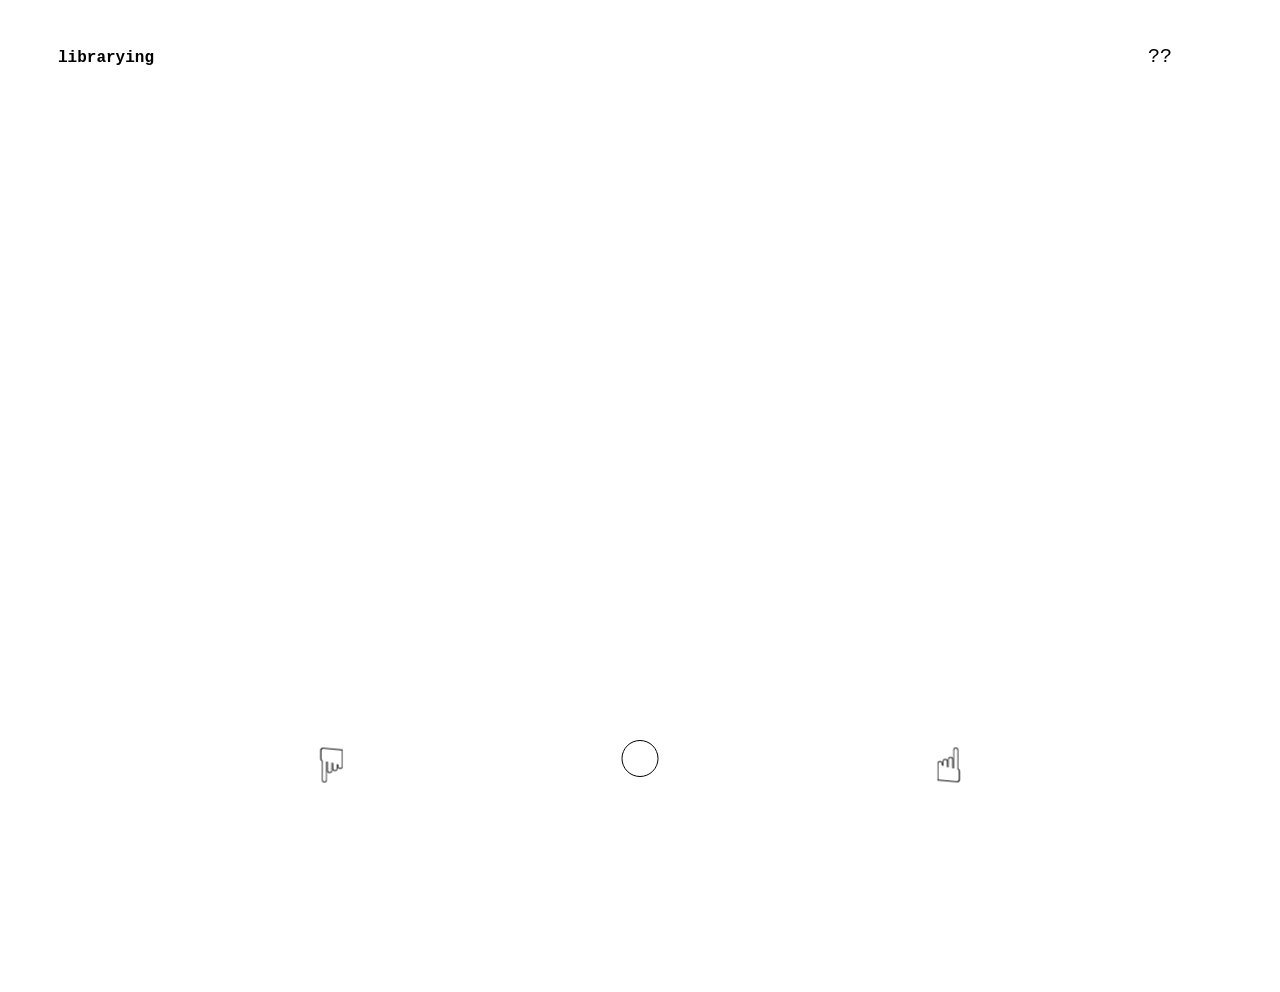
==== index.html @ 80c9f5cf "changed about back to ??" ====
<!DOCTYPE html>
<html>
    <head>
        <link rel="stylesheet" href="./style.css">
        <script src="./script.js" defer></script>
    </head>
    <body>
    <div class="site-info">
        <div>
        <p class="site-title">librarying</p>
        <div class="days-since" id="days-since"></div>
        </div>
        <div class="about"><a href="./about/index.html">??</a></div>
    </div>
    
    <div class="main">
        <div class="stack" id="stack"></div>
        <div class="hole-punch"></div>
        <div class="nav">
            <a href=#>&#x261C;</a>
            <a href=#>&#x261C;</a>
        </div>
    </div>
    </body>
</html>
---- style.css ----
body {
    overflow: hidden;
    user-select: none;
}

.site-info {
    font-family: monospace;
    padding: 25px 100px 0px 50px;
    display: flex;
    align-items: baseline;
    justify-content: space-between;
}

.site-title {
    font-size: large;
    font-weight: bold;
}

.about {
    font-size: x-large;
}

.main {
    display: flex;
    flex-direction: column;
    justify-content:center;
    align-items: center;
    height: 100vh;
    margin: 0;
}

.stack {
    position: relative;
    width: 700px;
    height: 400px;
}

.hole-punch {
    width: 35px;
    height: 35px;
    background-color: white;
    border: 1px solid black;
    border-radius: 50%;
    position: fixed;
    top: 740px;
    left: 50%;
    transform: translate(-50%);
    z-index: 9999;
}

.tab {
    position: absolute;
    left: -1px;
    top: -50px;
    width: 110px;
    height: 50px;
    border: 1px solid black;
    border-bottom: none;
    border-radius: 8px 8px 0 0;
    background-color: white;
    box-sizing: border-box;
    display: flex;
    justify-content: center;
    align-items: center;
    font-weight: bold;
    font-family: monospace;
}

.card {
    width: 700px;
    height: 400px;
    position: absolute;
    top: 0;
    left: 0;
    background: white;
    border: 1px solid black;
    display: flex;
    box-sizing: border-box;
    padding: 10px 50px 0px 50px ;
    font-family:'Courier New', Courier, monospace;
}

.content {
    height: 100%;
    display: flex;
    flex-direction: column;
    flex: 1;
}

.details {
    margin-top: 25px;
}

.date {
    width: 70px;
    flex-shrink: 0;
    white-space: pre-line;
}

.library-name {
    margin-left: 10%;
}

.nav {
    width: 630px;
    height: 1.5rem;
    line-height: 4rem;
    display: flex;
    justify-content: space-between;
    padding-top: 10px;
    font-family: monospace;
    font-size: 3rem;
    position: fixed;
    top: 740px;
    left: 50%;
    transform: translate(-50%, -50%);
    z-index: 9998;
}

.nav a {
    display: inline-flex;
    align-items: flex-end;
    justify-content: center;
    width: 1.2rem;
    height: 4rem;
    transform: rotate(-90deg);
}

.nav a:first-child:hover {
    font-size: 0;
}

.nav a:first-child:hover::before {
    content: "\261A";
    font-size: 3rem;
    position: relative;
    top: -8px;
    left: -8px;
}

.nav a:last-child {
    transform: rotate(-270deg);
}

.nav a:last-child:hover {
    font-size: 0;
}

.nav a:last-child:hover::before {
    content: "\261A";
    font-size: 3rem;
    position: relative;
    top: -8px;
    left: -8px;
}

a:link, a:visited {
    text-decoration: none;
    color: black;
}

a:hover {
    font-style: oblique;
    font-weight: bold;
}
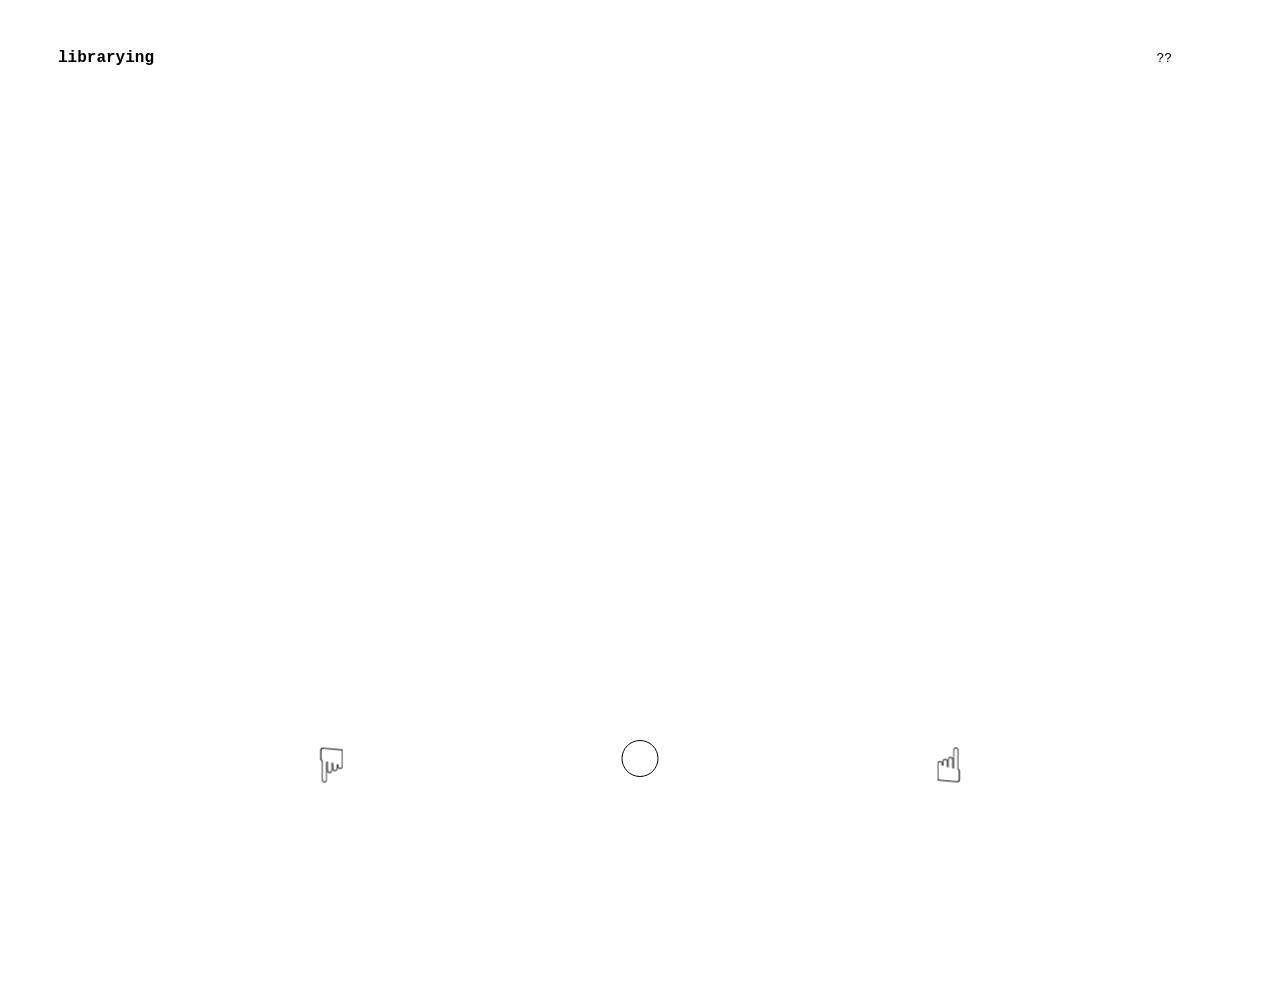
==== commit 12f36675: "Update index.html" ====
--- a/index.html
+++ b/index.html
@@ -1,6 +1,7 @@
 <!DOCTYPE html>
 <html>
     <head>
+        <meta name="viewport" content="width=device-width, initial-scale=1.0">
         <link rel="stylesheet" href="./style.css">
         <script src="./script.js" defer></script>
     </head>
--- a/style.css
+++ b/style.css
@@ -17,7 +17,7 @@
 }
 
 .about {
-    font-size: x-large;
+    font-size: normal;
 }
 
 .main {
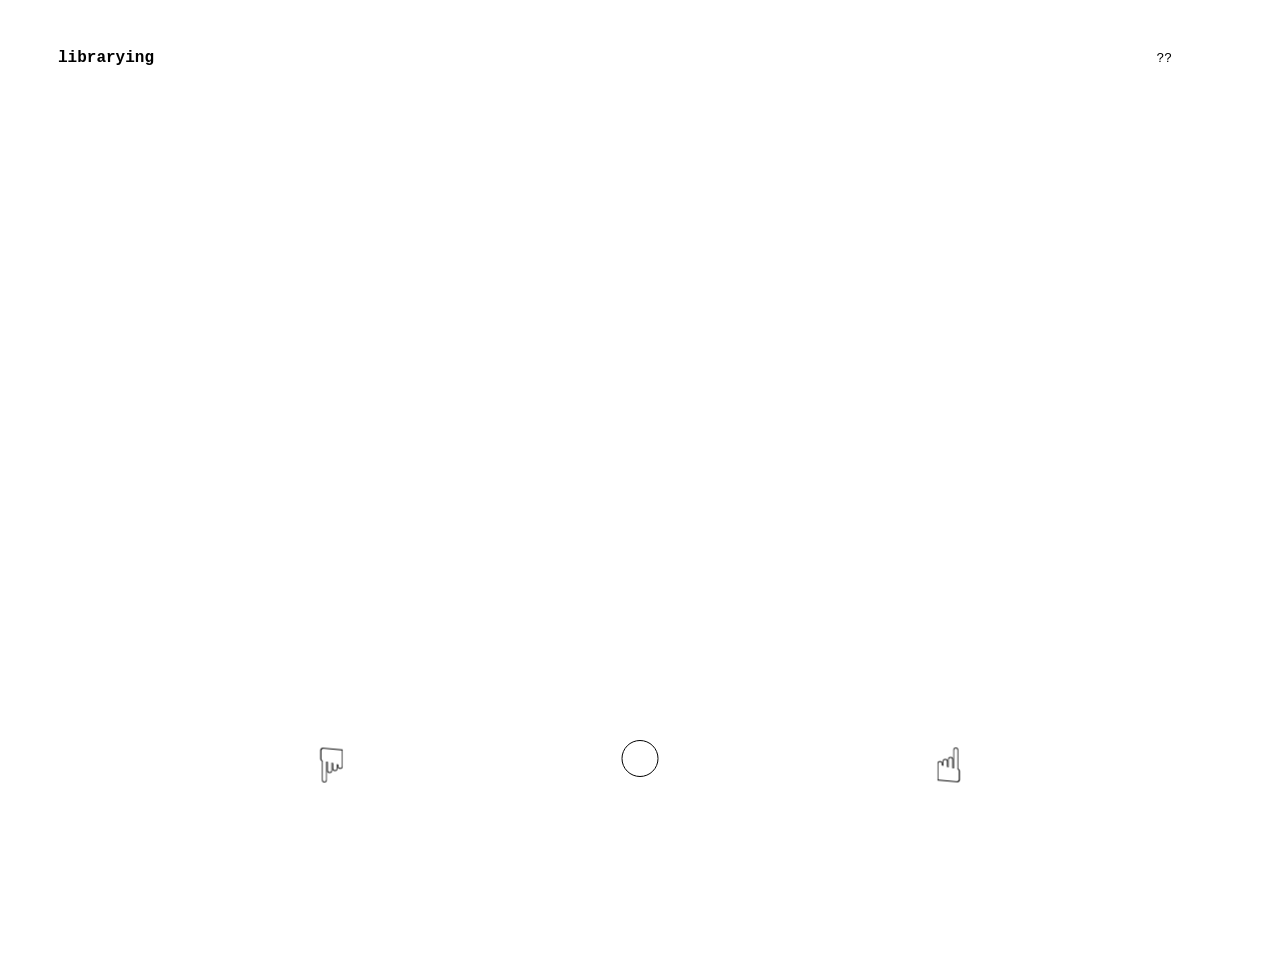
==== commit 62f8444d: "Update index.html" ====
--- a/style.css
+++ b/style.css
@@ -1,6 +1,7 @@
-body {
-    overflow: hidden;
+html, body {
+    overflow: clip;
     user-select: none;
+    height: 100%;
 }
 
 .site-info {
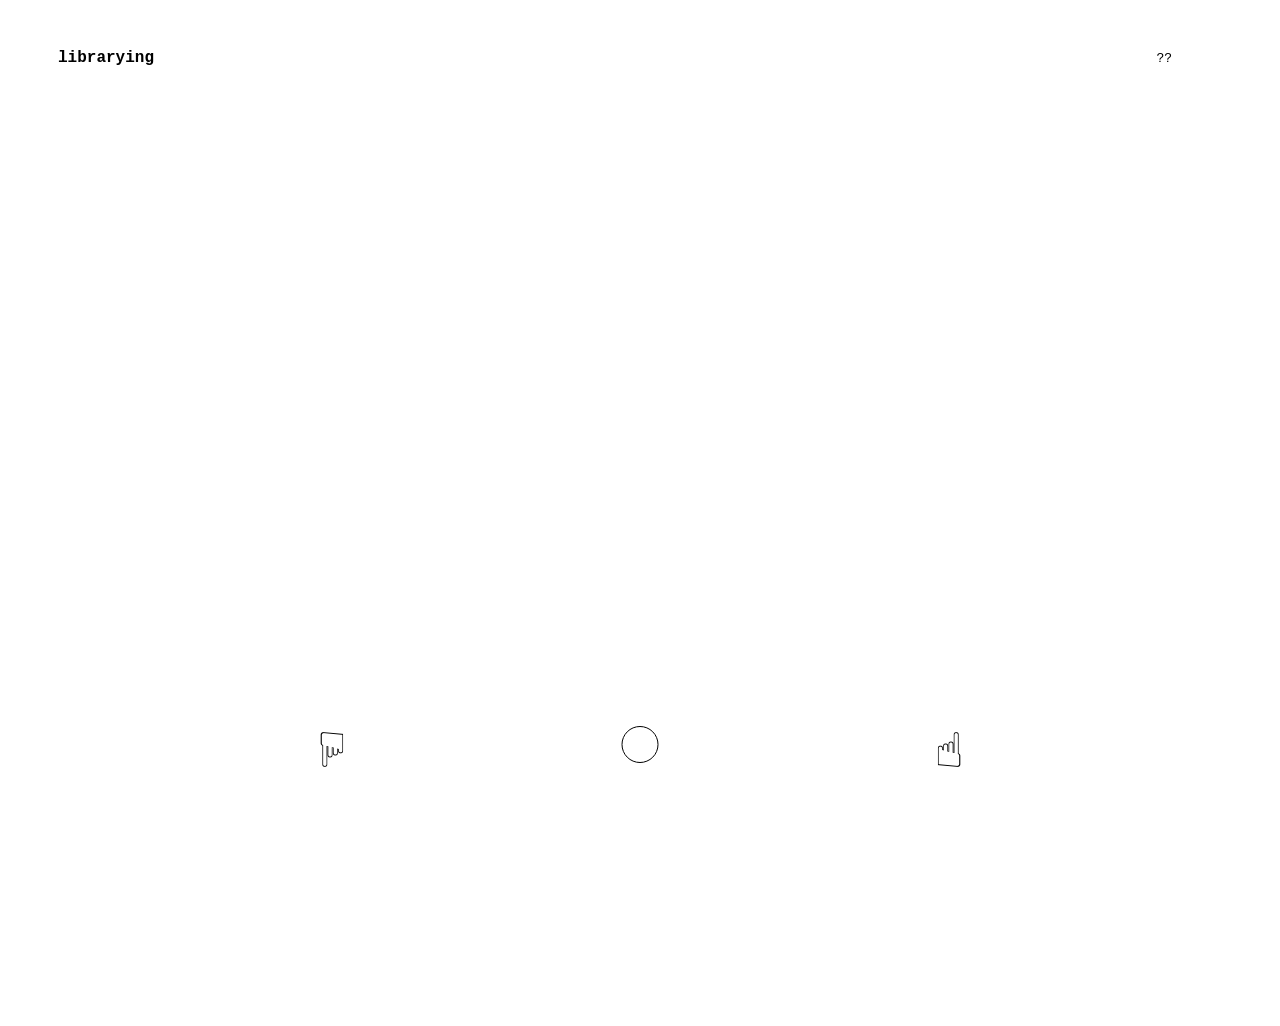
==== commit fa5dbdf0: "added site title, favicon" ====
--- a/index.html
+++ b/index.html
@@ -4,6 +4,8 @@
         <meta name="viewport" content="width=device-width, initial-scale=1.0">
         <link rel="stylesheet" href="./style.css">
         <script src="./script.js" defer></script>
+        <title>librarying</title>
+        <link rel="icon" type="image/x-icon" href="./favicon.ico">
     </head>
     <body>
     <div class="site-info">
@@ -15,12 +17,16 @@
     </div>
     
     <div class="main">
-        <div class="stack" id="stack"></div>
-        <div class="hole-punch"></div>
-        <div class="nav">
-            <a href=#>&#x261C;</a>
-            <a href=#>&#x261C;</a>
+        <div class="stack" id="stack">
+            <div class="hole-punch"></div>
+            <div class="nav">
+                <a href=#>&#x261C;</a>
+                <a href=#>&#x261C;</a>
+            </div>
+        
         </div>
+        
+
     </div>
     </body>
 </html>
--- a/style.css
+++ b/style.css
@@ -1,5 +1,5 @@
 html, body {
-    overflow: clip;
+    overflow: hidden;
     user-select: none;
     height: 100%;
 }
@@ -10,6 +10,7 @@
     display: flex;
     align-items: baseline;
     justify-content: space-between;
+    margin-bottom: 50px;
 }
 
 .site-title {
@@ -32,29 +33,30 @@
 
 .stack {
     position: relative;
-    width: 700px;
-    height: 400px;
+    width: min(700px, 90vw);
+    height: min(400px, 51vw);
 }
 
 .hole-punch {
-    width: 35px;
-    height: 35px;
+    width: clamp(20px, 5vw, 35px);
+    height: clamp(20px, 5vw, 35px);
     background-color: white;
     border: 1px solid black;
     border-radius: 50%;
-    position: fixed;
-    top: 740px;
+    position: absolute;
+    bottom: 20px;
     left: 50%;
     transform: translate(-50%);
     z-index: 9999;
 }
 
 .tab {
+    --tab-height: min(50px, 6.4vw);
     position: absolute;
     left: -1px;
-    top: -50px;
-    width: 110px;
-    height: 50px;
+    top: calc(-1 * var(--tab-height));
+    width: min(110px, 14.1vw);
+    height: var(--tab-height);
     border: 1px solid black;
     border-bottom: none;
     border-radius: 8px 8px 0 0;
@@ -68,8 +70,8 @@
 }
 
 .card {
-    width: 700px;
-    height: 400px;
+    width: min(700px, 90vw);
+    height: min(400px, 51vw);
     position: absolute;
     top: 0;
     left: 0;
@@ -103,16 +105,16 @@
 }
 
 .nav {
-    width: 630px;
+    width: min(630px, 81vw);
     height: 1.5rem;
     line-height: 4rem;
     display: flex;
     justify-content: space-between;
     padding-top: 10px;
     font-family: monospace;
-    font-size: 3rem;
-    position: fixed;
-    top: 740px;
+    font-size: clamp(1.5rem, 8vw, 3rem);
+    position: absolute;
+    bottom: 25px;
     left: 50%;
     transform: translate(-50%, -50%);
     z-index: 9998;
@@ -133,7 +135,7 @@
 
 .nav a:first-child:hover::before {
     content: "\261A";
-    font-size: 3rem;
+    font-size: clamp(1.5rem, 8vw, 3rem);
     position: relative;
     top: -8px;
     left: -8px;
@@ -149,7 +151,7 @@
 
 .nav a:last-child:hover::before {
     content: "\261A";
-    font-size: 3rem;
+    font-size: clamp(1.5rem, 8vw, 3rem);
     position: relative;
     top: -8px;
     left: -8px;
@@ -164,3 +166,35 @@
     font-style: oblique;
     font-weight: bold;
 }
+
+@media screen and (max-width: 710px) {
+    .site-info .site-title, .days-since{
+        display: none;
+    }
+
+    .site-info {
+        margin-bottom: 0px;
+    }
+
+    .about {
+        position: fixed;
+        top:30px;
+        right:30px;
+    }
+
+    .main {
+        width: 100%;
+    }
+
+    .stack {
+        font-size: 0.75rem;
+        height: 110vw;
+    }
+    .card {
+        height: 110vw;
+    }
+
+    .details {
+        margin-left: -70px;
+    }
+  }
